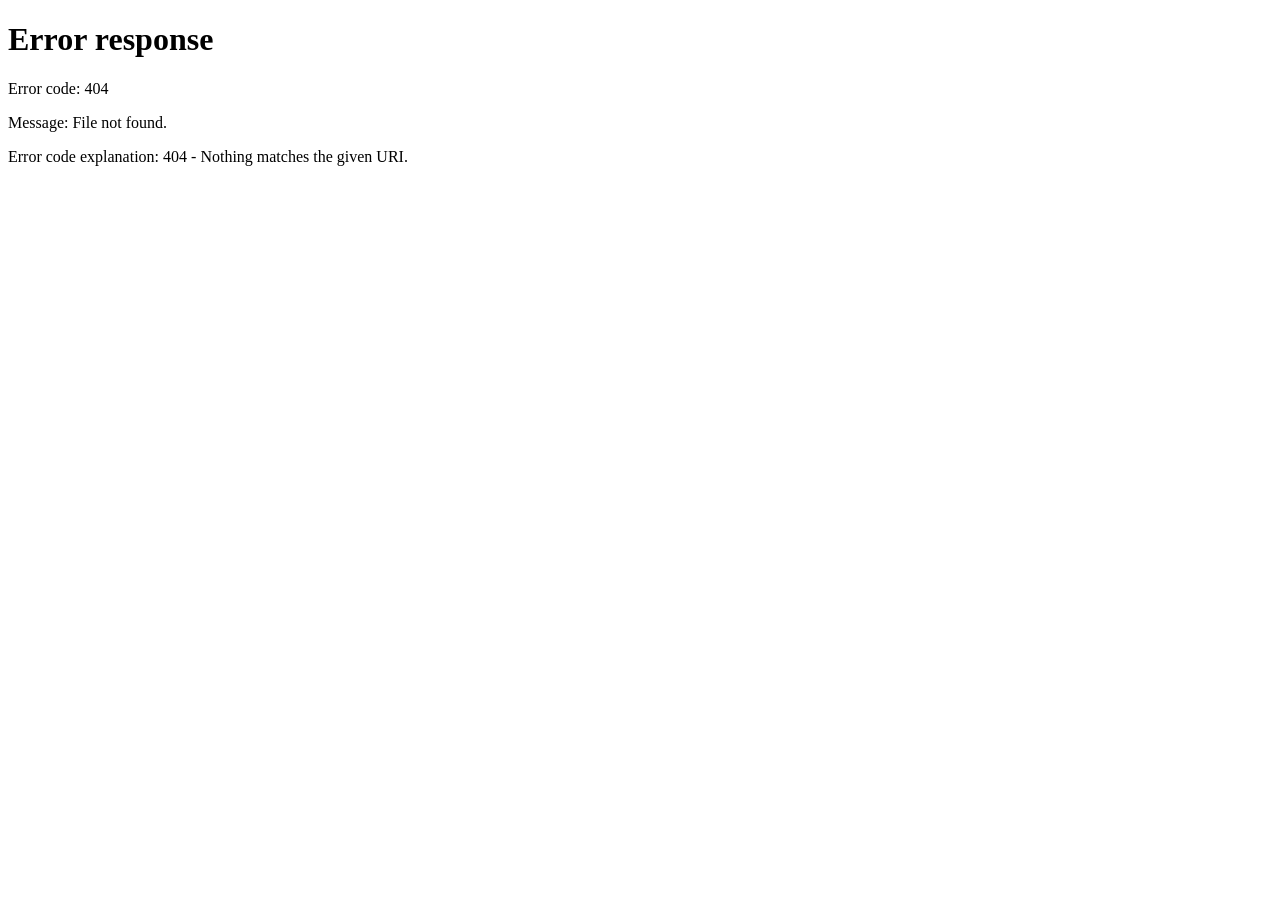
==== index.html @ 3314c9bd "language adjustments" ====
<!DOCTYPE html>
<html lang="de">
<head>
    <meta charset="UTF-8">
    <meta name="viewport" content="width=device-width, initial-scale=1.0">
    <title>Vonatinformációs Magyarország | ReVIRA</title>
    <link rel="stylesheet" href="../assets/css/styles.css">
    <link rel="stylesheet" href="../assets/css/dark-styles.css">
    <link rel="stylesheet" href="../assets/css/line-colors.css">
    <link rel="shortcut icon" type="image/x-icon" href="../assets/branding/favicon.ico">
    <link rel="manifest" href="../manifest.json" type="application/json">
    <meta name="theme-color" content="#000">
    <meta name="description" content="Kapjon aktuális információkat az indulásokról és érkezésekről, menetrendekről és csatlakozásokról a magyar vasútállomásokon.">
    <meta name="keywords" content="vasút, máv, pályaudvar, magyarállamvasutak, vonatinformációs, indulási tábla, indulásijelző, érkezésijelző, állomásinformáció, trainboard, vonattábla, indulás, érkezés, menetrend, elvira">

    <!-- Open Graph Meta Tags -->
    <meta property="og:title" content="Vonatinformációs Magyarország - magyar vasútállomás | ReVIRA">
    <meta property="og:description" content="Kapjon aktuális információkat az indulásokról és érkezésekről, menetrendekről és csatlakozásokról a magyar vasútállomásokon.">
    <meta property="og:image" content="https://revira.hu/assets/branding/icon-512x512.png">
    <meta property="og:url" content="https://revira.hu">
    <meta property="og:type" content="website">

    <meta name="apple-mobile-web-app-capable" content="yes">
    <meta name="apple-mobile-web-app-status-bar-style" content="black-translucent">

    <!-- Schema.org Markup -->
    <script type="application/ld+json">
        {
            "@context": "http://schema.org",
            "@type": "WebSite",
            "name": "ReVIRA",
            "url": "https://revira.hu",
            "description": "Aktuális információkat az indulásokról és érkezésekről, menetrendekről és csatlakozásokról a magyar vasútállomásokon.",
        }
    </script>
</head>


<body>
    <br><br><br>
    <center>
    <img src="./assets/blackSpinner.svg" class="loadingspinner  multicolorspinner">

    <script>
        document.addEventListener("DOMContentLoaded", () => {
            const providerKey = "provider";
            let provider = localStorage.getItem(providerKey);

            if (!provider) {
            // Wenn noch kein Eintrag vorhanden ist → Standardwert setzen
            provider = {
                providerName: "Deutsche Bahn",
                providerID: "de"
            };
            localStorage.setItem(providerKey, JSON.stringify(provider));
            } else {
            // vorhandenen Eintrag parsen
            provider = JSON.parse(provider);
            }

            // Weiterleiten auf ./PROVIDERID
            window.location.href = `./${provider.providerID}/index.html`;
        });
        </script>

</body>
</html>
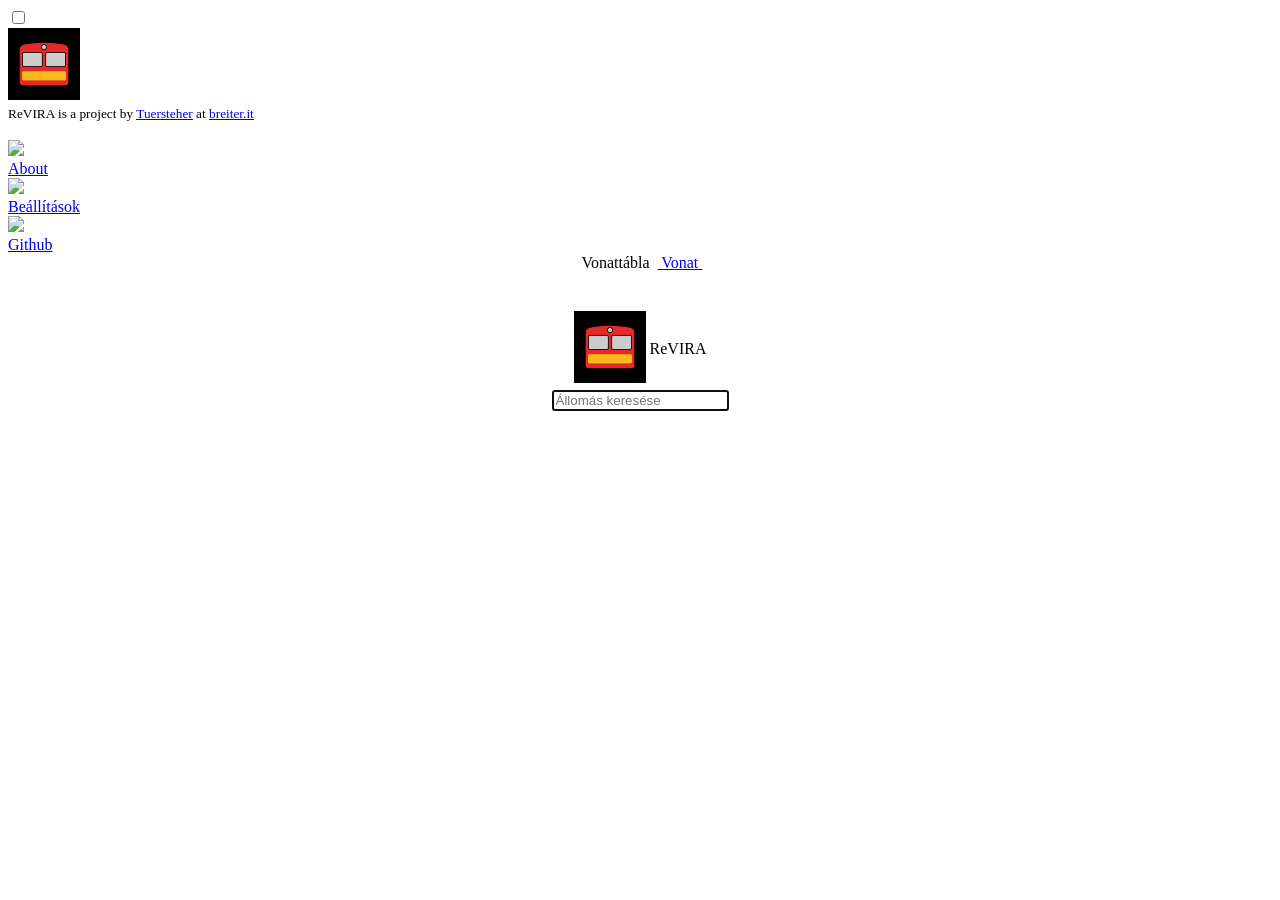
==== commit 1230057a: "own script for hu" ====
--- a/index.html
+++ b/index.html
@@ -49,8 +49,8 @@
             if (!provider) {
             // Wenn noch kein Eintrag vorhanden ist → Standardwert setzen
             provider = {
-                providerName: "Deutsche Bahn",
-                providerID: "de"
+                providerName: "MÁV",
+                providerID: "hu"
             };
             localStorage.setItem(providerKey, JSON.stringify(provider));
             } else {
